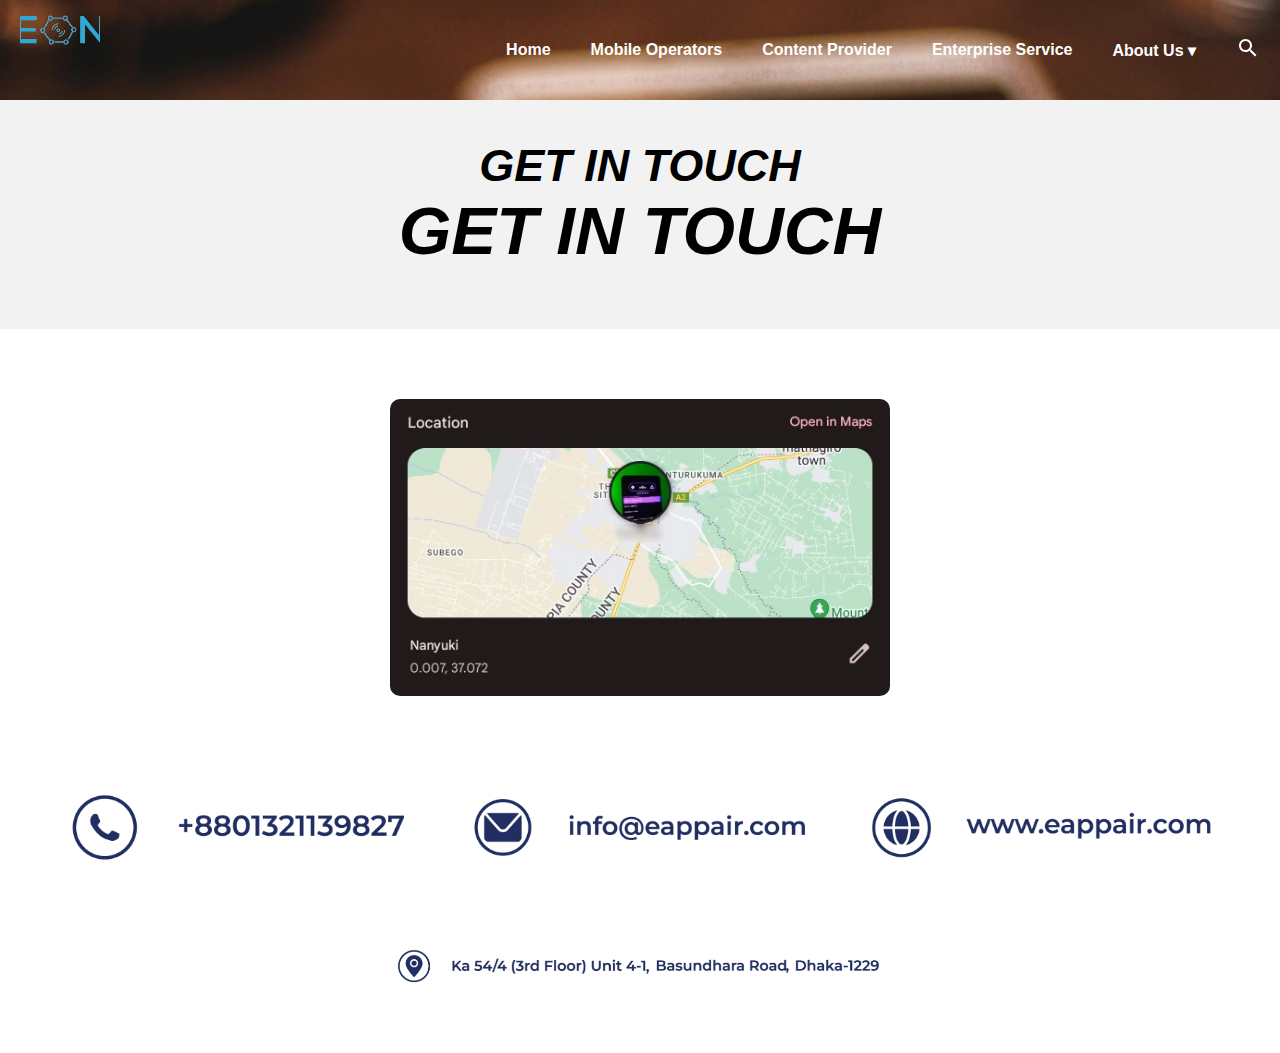
==== contact.html @ fcf54e4a "Full code commit" ====
<!DOCTYPE html>
<html lang="en">
<head>
    <meta charset="UTF-8">
    <meta name="viewport" content="width=device-width, initial-scale=1.0">
    <title>Eappair Website </title>
    <link rel="stylesheet" href="style.css">

</head>
 <!-- 1st Part -->
  <!-- Whole Navbar Section-->
<body>
    <!-- Navbar Section -->
    <nav class="navbar-bg">
        <div class="navbar-container">
            <!-- eAppair Logo with Link -->
            <a href="index.html" >
                <img src="/Images/eon.png" alt="eAppair Logo" class="logo">
            </a>
            
            <!-- Navbar Menu -->
            <ul class="nav-links">
                <li><a href="index.html">Home</a></li>
                <li><a href="Mobile.html">Mobile Operators</a></li>
                <li><a href="content.html">Content Provider</a></li>
                <li><a href="Enterprise.html">Enterprise Service</a></li>
                <li class="dropdown">
                    <a href="#" class="parent-link">About Us ▾</a>
                    <ul class="submenu">
                        <li><a href="social-Responsibility.html">Social Responsibility</a></li>
                        <li><a href="customer.html">Customer Stories</a></li>

                        <li><a href="contact.html">Contact</a></li>
                    </ul>
                </li>
                <!-- Search Icon -->
                <li class="search-icon">
                    <a href="search.html">
                        <img src="/Images/Settings.svg" alt="Search">
                    </a>
                </li>
            </ul>
        </div>
    </nav>

    <section class="solutions-section">
        <div class=" section-title">

        </h2>GET IN TOUCH </h2>
        <h2> GET IN TOUCH</h2>
    </div>
    </section>
    <section class="single-image-section">
        <div class="image-box">
            <img src="./Images/location.avif" alt="Large Display Image">
        </div>
    </section>


    <section class="image-section1">
        <!-- First Row (Three Images) -->
        <div class="row row-1">
            <div class="image-box"><img src="./Images/Untitled (14).png" alt="Image 1"></div>
            <div class="image-box"><img src="./Images/Untitled (13).png" alt="Image 2"></div>
            <div class="image-box"><img src="./Images/Untitled (12).png" alt="Image 3"></div>
        </div>

        <!-- Second Row (One Image) -->
        <div class="row row-2">
            <div class="image-box"><img src="./Images/E-location-E-Appair.png" alt="Image 4"></div>
        </div>
    </section>




    </body>
    </html>
---- style.css ----
ul.font {
    list-style: none;
    display: flex;
    align-items: center;
    gap: 20px; /* Adds space between items */
}

/* Navigation Links */
ul.font li {
    position: relative;
}

ul.font li a {
    text-decoration: none;
    color: rgb(202, 204, 209);
    font-size: 16px;
    padding: 10px 15px;
    display: block;
    transition: color 0.3s ease;
}

/* Hover Effect */
ul.font li a:hover {
    color: #937e17; /* Change color on hover */
}






/* 1st part of the code index file  */
/*  Design For Navbar */
/* General Navbar Styling */
/* Import Google Font */
@import url('https://fonts.googleapis.com/css2?family=Poppins:wght@300;400;600&display=swap');

/* General Reset */
* {
    margin: 0;
    padding: 0;
    box-sizing: border-box;
    font-family: 'Poppins', sans-serif;
}

/* Navbar Styling */
.navbar {
    position: absolute;
    top: 0;
    width: 100%;
    background: rgba(0, 0, 0, 0.7); /* Transparent background */
    padding: 15px 40px;
    display: flex;
    align-items: center;
    justify-content: space-between;
    z-index: 1000;
 
    
}




/* Navbar Container */
.navbar-container {
    display: flex;
    align-items: center;
    width: 100%;
}

/* Logo Styling */
.logo img {
    height: 40px; /* Adjust logo size */
}

/* Navbar Styling */
.navbar {
    position: absolute;
    top: 0;
    width: 100%;
    background: rgba(0, 0, 0, 0.7); /* Transparent background */
    padding: 15px 40px;
    display: flex;
    align-items: center;
    justify-content: space-between;
    z-index: 1000;
}

/* Navbar Container */
.navbar-container {
    display: flex;
    align-items: center;
    width: 100%;
}

/* Logo Styling */
.logo {
    position: absolute;
    top: 15px;
    left: 20px; /* Align to top-left */
}

.logo img {
    height: 40px; /* Adjust logo size */
}

/* Navbar Links */
.nav-links {
    list-style: none;
    display: flex;
    align-items: center;
    margin-left: auto;
}

.nav-links li {
    position: relative;
    padding: 10px 20px;
}

.nav-links li a {
    text-decoration: none;
    color: white;
    font-size: 16px;
    transition: 0.3s ease-in-out;
    font-weight: bold;
  
}

.nav-links li a:hover {
    color: #d9ad32; /* Change color on hover */
}

/* Dropdown Styling */
.submenu {
    display: none;
    position: absolute;
    top: 100%;
    left: 0;
    background: rgba(0, 0, 0, 0.8); /* Dark dropdown */
    min-width: 200px;
    box-shadow: 0px 4px 6px rgba(0, 0, 0, 0.3);
    border-radius: 5px;
}

/* Show submenu on hover */
.dropdown:hover .submenu {
    display: block;
}

/* Dropdown Menu Items */
.submenu li {
    padding: 10px;
}

.submenu a {
    display: block;
    color: rgb(139, 121, 121);
    padding: 10px 15px;
    transition: 0.3s;
}

.submenu a:hover {
    background: #4a54e08f;
}

/* Search Icon Styling */
.search-icon img {
    width: 24px; /* Icon size */
    height: 24px;
    filter: invert(1); /* White color */
    transition: 0.3s ease-in-out;
}

/* Hover Effect for Search Icon */
.search-icon:hover img {
    transform: scale(1.1);
}

/* Background Image Section */
.hero {
    width: 100%;
    height: 400px; /* Set appropriate height */
    background: url('/Images/Background.jpg') no-repeat center center/cover;
    position: relative;
}
/* Background Image */
.bg-image {
    width: 100%;
    height: 100%;
    object-fit: cover; /* Ensures the background fills the section */
    position: absolute;
    top: 0;
    left: 0;
    z-index: -1;
}

/* Overlay Image */
.overlay-image {
    max-width: 50%; /* Scale down if needed */
    height: auto;
    position: absolute;
    top: 50%;
    left: 50%;
    transform: translate(-50%, -50%); /* Center it perfectly */
}

/* Responsive Design */
@media (max-width: 768px) {
    .navbar {
        flex-direction: column;
    }

    .nav-links {
        flex-direction: column;
        text-align: center;
    }

    .submenu {
        position: relative;
        width: 100%;
    }

    .hero {
        height: 300px; /* Smaller height for mobile */
    }

    .logo img {
        height: 30px; /* Smaller logo */
    }
}

.hero {
    position: relative;
    width: 100%;
    height: 100vh; /* Adjust height as needed */
    overflow: hidden;
}
.logo{
  
        width: 80px;
        height: 30px;
        object-fit: cover; /* Ensures the image fills the dimensions properly */
      }
    

/* Background Image Styling */
.background-image {
    position: absolute;
    top: 0;
    left: 0;
    width: 100%;
    height: 100%;
    object-fit: cover; /* Ensures the image covers the entire section */
    z-index: -1; /* Places the image behind other content */
}

/* Overlay Text Styling */
.overlay-text {
    position: absolute;
    top: 50%;
    left: 50%;
    transform: translate(-50%, -50%);
    color: white; /* Adjust color as needed */
    font-size: 2rem; /* Adjust size as needed */
    text-align: center;
    z-index: 1;
    background: rgba(0, 0, 0, 0.5); /* Optional: Adds a semi-transparent background for better readability */
    padding: 20px;
    border-radius: 10px;
}

/* Second Part   of the code index file   */

/* Info Section Styling */
.info-section {
    background-color: white; /* Off-white background */
    padding: 40px 60px;
    border-radius: 8px; /* Smooth rounded corners */
    box-shadow: 0 4px 8px rgba(0, 0, 0, 0.1); /* Light shadow for depth */
    max-width: 100%;
    margin: 40px auto;
    text-align: justify;

}

/* Heading Styling */
.info-section h3 {
    font-size: 26px;
    font-weight: 700; /* Bold but not too heavy */
    color: #333; /* Dark grey for a modern look */
    margin-bottom: 15px;
    text-align: center;
}

/* Paragraph Styling */
.info-section p {
    font-size: 18px;
    font-weight: 500; /* Medium weight for professional look */
    color: #555; /* Slightly dark grey for readability */
    line-height: 1.7;
    margin-bottom: 15px;
}

/* Strong (Bold) Styling */
.info-section strong {
    font-weight: 700;
    color: #222; /* Slightly darker for emphasis */
}

/* Responsive Design */
@media (max-width: 768px) {
    .info-section {
        padding: 30px;
        max-width: 90%;
    }

    .info-section h3 {
        font-size: 22px;
    }

    .info-section p {
        font-size: 16px;
        line-height: 1.6;
    }
}


/* Info Section - Full Width */




/* Part-03 code of the index file  */

/* Three Column Section - Full Width */
.three-column-section {
    width: 100%;
    display: flex;
    justify-content: space-evenly; /* Even spacing between columns */
    align-items: center;
    background-color: #fff; /* White background */
    padding: 40px 0; /* Padding for spacing */
    flex-wrap: wrap; /* Ensures responsiveness */
    
}

/* Individual Column */
.column {
    flex: 1; /* Equal width */
    max-width: 300px; /* Restricts width */
    text-align: center; /* Centers content */
    padding: 10px;
    
}

/* Styling for Paragraphs */
.column p {
    font-size: 16px;
    font-weight: 500;
    color: #3d3c3c; /* Darker grey for readability */
    line-height: 1.6;
    font-weight: bold;
    font-style: italic;
    opacity: 1.5;
    /* Adds a cool italicized effect */
}

/* Bold Paragraph Text */
.column p strong {
    font-weight: 700;
    font-style: normal; /* Ensures strong text isn't italicized */
}

/* Icon & Logo Styling */
.column img {
    width: 80px; /* Adjust icon size */
    height: auto;
    display: block;
    margin: 0 auto; /* Center the images */
}

/* Responsive Design */
@media (max-width: 900px) {
    .three-column-section {
        flex-direction: column; /* Stacks items on smaller screens */
        text-align: center;
    }

    .column {
        max-width: 90%;
        margin-bottom: 20px; /* Adds spacing between stacked items */
    }

    .column img {
        width: 60px; /* Smaller images on mobile */
    }
}



/* 4th Part  */
.solutions-section {
    width: 100%;
    background-color: #f2f2f2; /* Light background */
    padding: 40px 0;
    font-style: italic;
}

.section-title {
    font-size: 45px;
    font-weight:bold;
    font-style: italic;
    margin-bottom: 20px;
    text-align: center; /* Centers text */
    display: block;
    width: 100%; /* Ensures it spans full width */
}
/* Responsive Design */
@media (max-width: 768px) {
    .solutions-section {
        padding: 30px 0; /* Adjust spacing for smaller screens */
    }

    .section-title {
        font-size: 36px; /* Adjust size for tablets */
    }
}

@media (max-width: 480px) {
    .solutions-section {
        padding: 20px 0; /* Less padding for small screens */
    }

    .section-title {
        font-size: 28px; /* Smaller font for mobile */
    }
}


/* 5th Part  */



.solutions-container {
    width: 100%;
    display: flex;
    justify-content: center; /* Centers the images */
    align-items: center;
    gap: 30px; /* Adds space between images */
    padding: 40px 0; /* Adds vertical padding */
    flex-wrap: wrap; /* Ensures responsiveness */
}

/* Individual Solution Item */
.solution-item {
    flex: 1;
    max-width: 300px; /* Restrict size */
    text-align:center;/* Centers images */
}

/* Image Styling */
.solution-image {
    width: 100%;
    height: auto;
    max-width: 250px; /* Restrict max size */
    display: block;
    margin: 0 auto; /* Centers image */
}

/* Special Styling for the Third Image */
.special-image .mobile-image {
    max-width: 300px; /* Slightly larger */
    border-radius: 10px; /* Adds rounded corners */
}

/* Responsive Design */
@media (max-width: 900px) {
    .solutions-container {
        flex-wrap: wrap; /* Wrap images in smaller screens */
        gap: 20px;
    }

    .solution-item {
        max-width: 45%; /* Two images per row on tablets */
    }
}

@media (max-width: 600px) {
    .solutions-container {
        flex-direction: column; /* Stack images in a column */
        gap: 15px;
    }

    .solution-item {
        max-width: 80%; /* Make images smaller on mobile */
    }

    .special-image .mobile-image {
        max-width: 250px; /* Adjust size for small screens */
    }
}

/* 6th part */
/* 6th Part - last part of the index file  Full Width Logo Section */
.logo-section {
    width: 100%;
    padding: 20px 0;
    background-color: #65bff3; /* Light blue background */
    display: flex;
    justify-content: center; /* Centers horizontally */
    align-items: center; /* Centers vertically */
    text-align: center; /* Ensures text content is centered */
    flex-wrap: wrap; /* Allows wrapping for smaller screens */
}

/* Responsive Design */
@media (max-width: 768px) {
    .logo-section {
        padding: 15px 0; /* Reduce padding for tablets */
    }
}

@media (max-width: 480px) {
    .logo-section {
        flex-direction: column; /* Stack items in a column */
        padding: 10px 0; /* Reduce padding for smaller screens */
    }
}






/*  */



.mobile-image {
    width: 280px; /* Adjust size */
    height: auto;
    filter: drop-shadow(5px 5px 10px rgba(0, 0, 0, 0.3)); /* Adds depth */
}
.loc-image {
    width: 280px; /* Adjust size */
    height: auto;
    filter: drop-shadow(5px 5px 10px rgba(0, 0, 0, 0.3)); /* Adds depth */
}
/* 6th part  */
.logo-section {
    width: 100%;
    padding: 20px 0;
    background-color: #65bff3; /* Black background as per the image */
    display: flex;
    justify-content: center; /* Centers horizontally */
    align-items: center; /* Centers vertically */
    text-align: center; /* Ensures text content is centered */
}


/* For Mobile operator .html */
/* New Class for Navbar Background Image */
.navbar-bg {
    background: url('./Images/Mobilepage.jpg') no-repeat center center/cover; /* Background image */
   
    width: 100%;  /* Ensures full width */
    height: 100px; /* Adjust height automatically */
    display: flex;
    align-items: center;
}
.logo{
    width:80px;
    height:30px;
    display: flex;
    justify-content: center;
    align-items: center;

   
}
.nav-l li a{
    color: #ffffff; /* White text for better contrast */
    font-family: 'Poppins', sans-serif; /* Modern font */
    font-size: 18px; /* Slightly larger text */
    font-weight: 600; /* Semi-bold for readability */  
}



/* Image Styling */
.logo-image {
    max-width: 80%; /* Ensures responsiveness */
    height: auto;
    display: block;
    margin: 0 auto; /* Ensures centering */
}
  /*   Mobile part css code */
  /* Service Section */



/* Bullet Points Styling */
.award-section {
    width: 100%;
    position: relative;
}

/* Background Image Styling */
.background-image {
    width: 100%;
    height: 200px; /* Adjust as needed */
    background-image: url('./Images/Background\ image-1.png'); /* Replace with actual background image */
    background-size: cover;
    background-position: center;
    display: flex;
    align-items: center;
    justify-content: center;
    position: relative;
}

/* Centered Image Over the Background */
.centered-image {
    position: absolute;
    top: 50%;
    left: 50%;
    transform: translate(-50%, -50%);
    width: 250px; /* Adjust as needed */
    height: auto;
}



/* Background Container */
.background-container {
    width: 100%;
    height: 300px; /* Adjust height as needed */
    position: relative;
    display: flex;
    align-items: center;
    justify-content: center;
}

/* Background Image Styling */
.background-image {
    width: 100%;
    height: 100%;
    object-fit: cover; /* Ensures full coverage */
    position: absolute;
    top: 0;
    left: 0;
    z-index: 1;
}

/* Foreground Image (Appears Over Background) */
.foreground-image {
    position: absolute;
    top: 50%;
    left: 50%;
    transform: translate(-50%, -50%);
    width: 380px; /* Adjust as needed */
    height: auto;
    z-index: 2; /* Ensures it appears above background */
}

/* Right-Side Text */
.award-text {
    position: absolute;
    right: 270px;
    top: 50%;
    transform: translateY(-50%);
    color: rgba(255, 255, 255, 0.893);
    font-size: 18px;
    font-weight: bold;
    text-align: right;
    max-width: 300px;
    z-index: 3; /* Ensures text appears above all images */
}

/* Content Section */
.service-section ul {
    margin-left: 20px;
    padding-left: 20px;
}

.service-section li {
    list-style-type: disc;
    margin-bottom: 5px;
}

/* Mobile Section   End Here */

/* content Enterprise  file here 1st portion is Look like Home er Solution section er all class 

 */


/*  2nd portion of enterprise section */

.container-1 {
    display: flex;
    align-items: center;
    justify-content: space-between;
    width: 80%;
    margin: 50px auto;
}

.text-1 {
    max-width: 55%;
    font-size: 16px;
    line-height: 1.6;
}

.image-1 {
    max-width: 35%;
}

.image-1 img {
    max-width: 100%;
    height: auto;
    border-radius: 5px;
}
/*  done Of Social Responsibility  */


/* Customer Stories */
}

.photo-section {
    width: 80%;
    margin: 50px auto;
    text-align: center;
}

.row {
    display: flex;
    justify-content: center;
    margin-bottom: 20px;
}

.row-1 .image-box {
    flex: 1;
    max-width: 33%;
}

.row-2, .row-3 {
    display: flex;
    justify-content: center;
    align-items: center;
    width: 100%; /* Makes sure both rows take the full width */
    max-width: 100vw; /* Ensures it covers the entire viewport width */
}

.image-box {
    padding: 10px;
}

.image-box img {
    width: 100%;
    height: auto;
    max-width: 100%;
    border-radius: 5px;
}
/* done customer Stories */


/* For location*/
.single-image-section {
    width: 90%; /* Covers most of the screen */
    margin: 50px auto;
    text-align: center;
}

.image-box {
    display: flex;
    justify-content: center;
    align-items: center;
    padding: 20px;
}

.image-box img {
    width: 100%; /* Makes image fit the full section */
    max-width: 800px; /* Adjust this for a very large image */
    height: auto; /* Keeps the original aspect ratio */
    object-fit: contain;
    border-radius: 10px; /* Optional: adds soft corners */
}

/* Contact page */
.image-section1 {
    width: 95%; /* Increased width for better coverage */
    margin: 50px auto;
    text-align: center;
}

.row {
    display: flex;
    justify-content: center;
    align-items: center;
    margin-bottom: 40px;
    flex-wrap: wrap; /* Ensures responsiveness */
}

.row-1 .image-box {
    flex: 1;
    max-width: 33%; /* Adjusted to fit the full row */
}

.row-2 {
    justify-content: center;
    max-width: 200%; /* Makes the second row image even larger */
}

.image-box {
    padding: 20px; /* More spacing for better visibility */
    display: flex;
    justify-content: center;
}

.image-box img {
    width: 100%; /* Makes images take up full width */
    max-width: 500px; /* Increased size for very large display */
    height: auto; /* Keeps the aspect ratio */
    object-fit: contain;
}

/* contact box done */








.container {
    width: 80%;
    margin: 50px auto;
}

.content {
    display: flex;
    align-items: flex-start;
    margin-bottom: 50px;
}

.content img {
    max-height: 150px;
    margin-right: 20px;
}

.text {
    max-width: 600px;
}

.text b {
    font-weight: bold;
    opacity: 1.6;
}

.text a {
    color: blue;
    text-decoration: none;
}

.text a:hover {
    text-decoration: underline;
}
  /* Done of Enterprise Section */







/* Navbar Background with Image */
.navbar-bh {
    background-image: url('./Images/Content.jpg');
    background-size: cover; /* Ensures image covers the full navbar */
    background-position: center; /* Centers the image */
    background-repeat: no-repeat; /* Prevents repetition */
    height: 100px; /* Default height */
    width: 100%;
}

/* Responsive Design */

/* For Tablets */
@media (max-width: 900px) {
    .navbar-bh {
        height: 80px; /* Reduce navbar height for tablets */
        background-size: contain; /* Adjust image scaling */
    }
}

/* For Mobile Screens */
@media (max-width: 600px) {
    .navbar-bh {
        height: 70px; /* Smaller navbar for mobile */
        background-size: cover; /* Ensure it still covers properly */
    }
}

/* Extra Small Screens */
@media (max-width: 400px) {
    .navbar-bh {
        height: 60px; /* Even smaller navbar for tiny screens */
    }
}


  /* content All Writting part-02*/
  .service-section {
    width: 100%;
    margin: 20px auto;
    padding: 50px;
    font-style: italic;
    font-size: 20px;
    background-color: #f2f2f2;
    border-radius: 10px;
    box-shadow: 0px 4px 8px rgba(0, 0, 0, 0.1);
    color: #6c76e6;
    line-height: 2.20;
}
/* For Tablets */
@media (max-width: 900px) {
    .service-section {
        padding: 40px; /* Adjust padding */
    }
    /* For Mobile Screens */
@media (max-width: 600px) {
    .service-section {
        padding: 30px; /* Less padding */
    }
    @media (max-width: 400px) {
        .service-section {
            padding: 20px; /* Adjust padding */
        }


       
        
/* Enter prise navbar */
.navbar-bm{
    background-image: url('./Images/Enterprise.jpg');
}

    







/* Strong text styling */
.service-section strong {
    font-weight: bold;
}


/* Enterprise Services Section navbar  */
/* Section Styling */

/* 1st part */
/* Section Styling */

    
  
/* About USpart--> Social Responsibility Section */
.social-responsibility {
    background-color: #f2f2f2; /* Light Gray Background */
    text-align: center;
    padding: 50px 0; /* Top and bottom padding */
}

/* Heading Styling */
.social-responsibility h1 {
    font-size: 32px; /* Adjust font size */
    font-weight: bold; /* Make it bold */
    color: #1a1a1a; /* Dark color for contrast */
    letter-spacing: 2px; /* Spacing between letters */
    text-transform: uppercase; /* Make text uppercase */
}
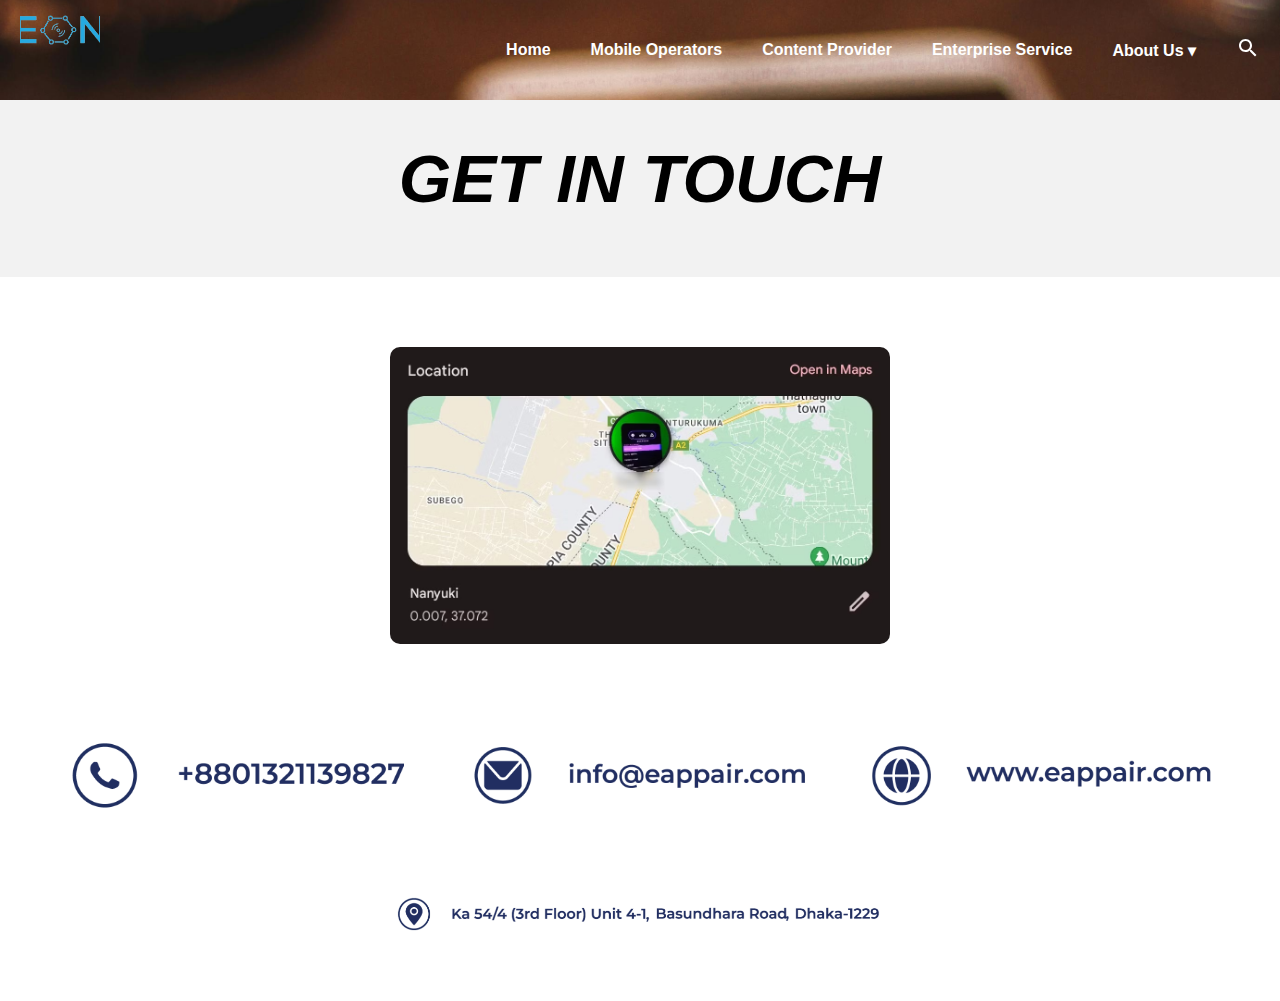
==== commit bb9cc87c: "First-done" ====
--- a/contact.html
+++ b/contact.html
@@ -46,7 +46,7 @@
     <section class="solutions-section">
         <div class=" section-title">
 
-        </h2>GET IN TOUCH </h2>
+        
         <h2> GET IN TOUCH</h2>
     </div>
     </section>
